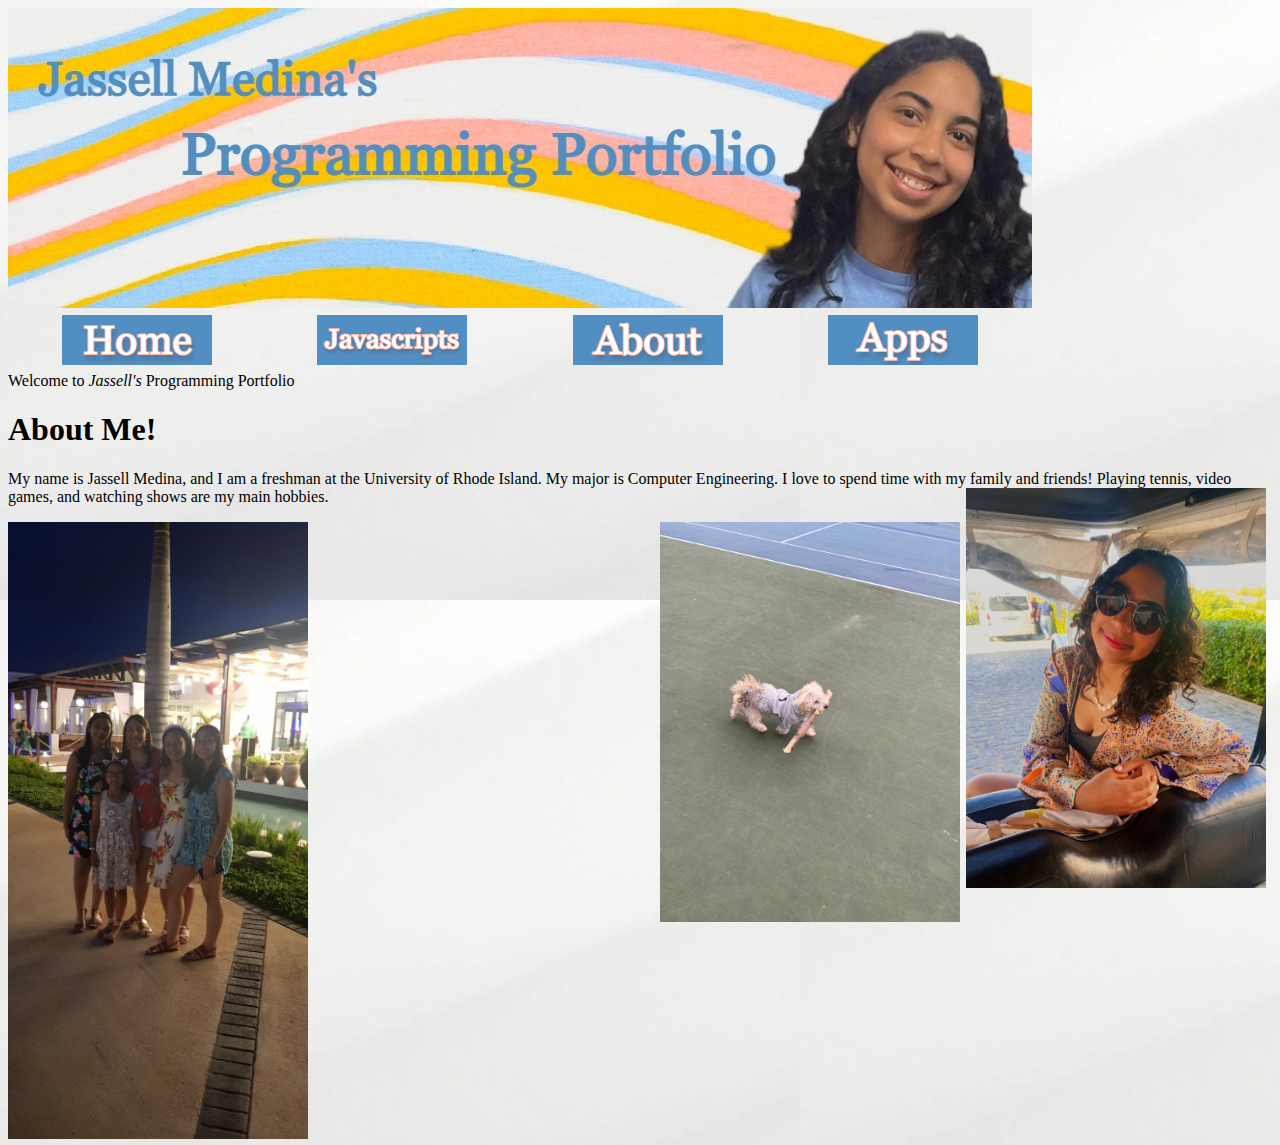
==== about.html @ 51ee6b97 "Update about.html" ====
<!DOCTYPE html>
<html>
    <head>
        <style>
body  {
  background-image: url("my.background.jpg");
  background-color: #cccccc;
}
</style>
        <meta charset="utf-8">
        <title>Jassell's Programming Portfolio</title>
        <link rel="stylesheet" href="style2.css">
        <style>
            #jassell-pic {
            width: 300px;
            float: right;
            margin-right: 6px;
            margin-bottom: 6px;
            }
            
        #benji-pic {
            width: 300px;
            float: right;
            margin-right: 6px;
            margin-bottom: 6px;
            }
         #family-pic {
            width: 300px;
            float: left;
            margin-right: 6px;
            margin-bottom: 6px;
            }
        </style>
    </head>
    <body>
<img src="mybanner.jpg">
        <table id="nav-table">
            <thead>
                <tr>
                     <td id="nav-td">
                        <a a target="_blank" href="https://jassellmedina09.github.io/">
                    <img src="home.png">
                        </a> 
                    </td>
                    <td id="nav-td">
                        <a a target="_blank" href="https://jassellmedina09.github.io/javascripts.html">
                            <img src="javascripts.png">
                        </a></td>
                    <td id="nav-td">
                        <a a target="_blank" href="jassellmedina09.github.io/about.html.">
                    <img src="about.png">
                        </a>
                    </td>
                   <td id="nav-td">
                        <a a target="_blank" href="https://jassellmedina09.github.io/">
                    <img src="apps.png">
                            </a>
                    </td>
                </tr>
            </thead>
        </table>
       
        Welcome to <em>Jassell's</em> Programming Portfolio
        <h1>About Me!</h1>
            <p id= "bio">My name is Jassell Medina, and I am a freshman at the University of Rhode Island. My major is Computer Engineering. I love to spend time with my family and friends! Playing tennis, video games, and watching shows are my main hobbies.
            <img id="jassell-pic" src="jassell.jpeg">
        </p>
        <p id:"tennis-bio"> 
            <img id="benji-pic" src="tennisbenji.jpeg">
        </p>
      
        <p id=family> 
            <img id="family-pic" src="family.jpeg">
        </p>
    </body>
</html>
---- style2.css ----
body{background-attachment:mybackground.jpg;}
#nav-table {width:1024px;}
#nav-td {width: 200px; text-align:center;}
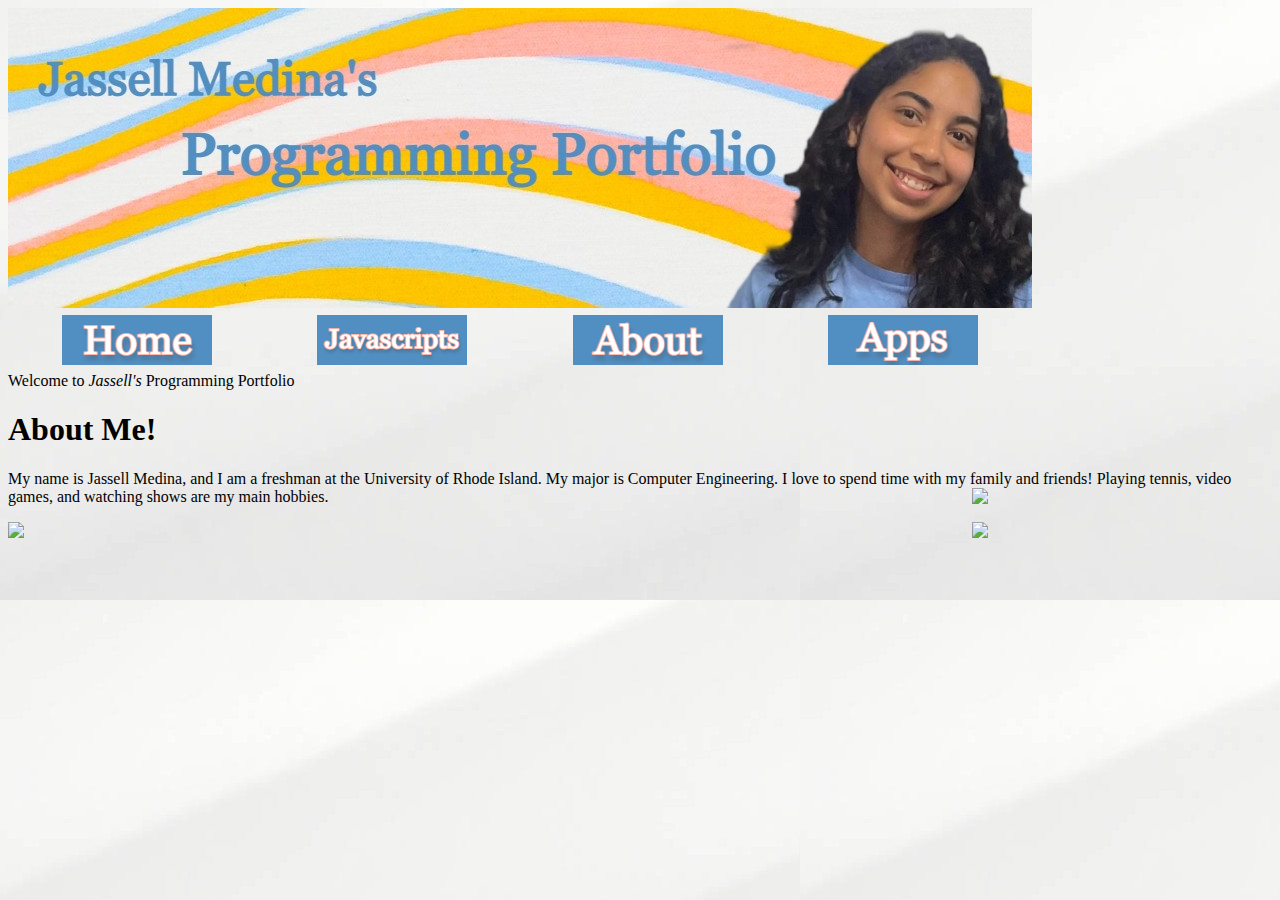
==== commit b4a3db0a: "Update about.html" ====
--- a/about.html
+++ b/about.html
@@ -14,21 +14,15 @@
             #jassell-pic {
             width: 300px;
             float: right;
-            margin-right: 6px;
-            margin-bottom: 6px;
             }
             
         #benji-pic {
             width: 300px;
             float: right;
-            margin-right: 6px;
-            margin-bottom: 6px;
             }
          #family-pic {
             width: 300px;
             float: left;
-            margin-right: 6px;
-            margin-bottom: 6px;
             }
         </style>
     </head>
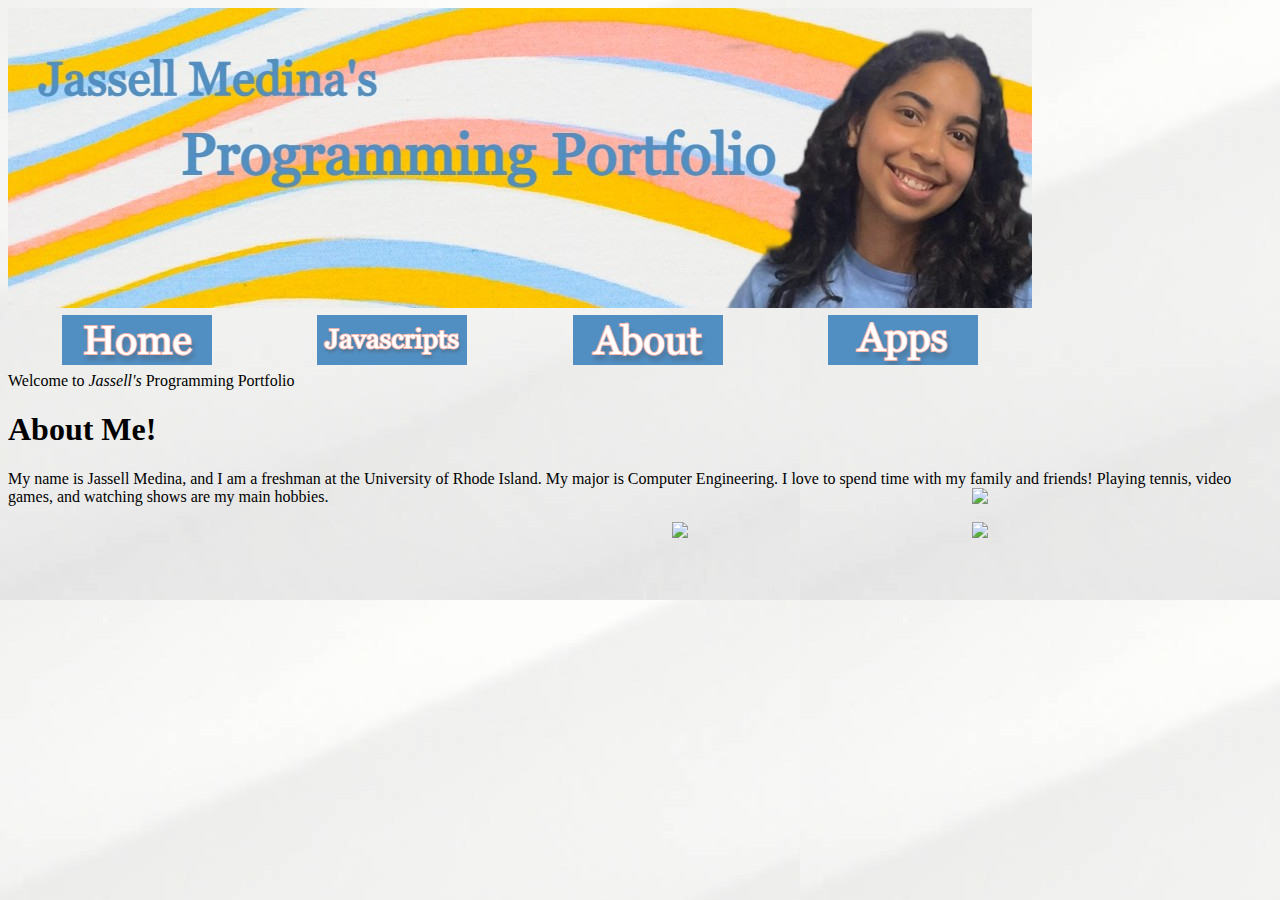
==== commit 2c046493: "Update about.html" ====
--- a/about.html
+++ b/about.html
@@ -22,7 +22,7 @@
             }
          #family-pic {
             width: 300px;
-            float: left;
+            float: right;
             }
         </style>
     </head>
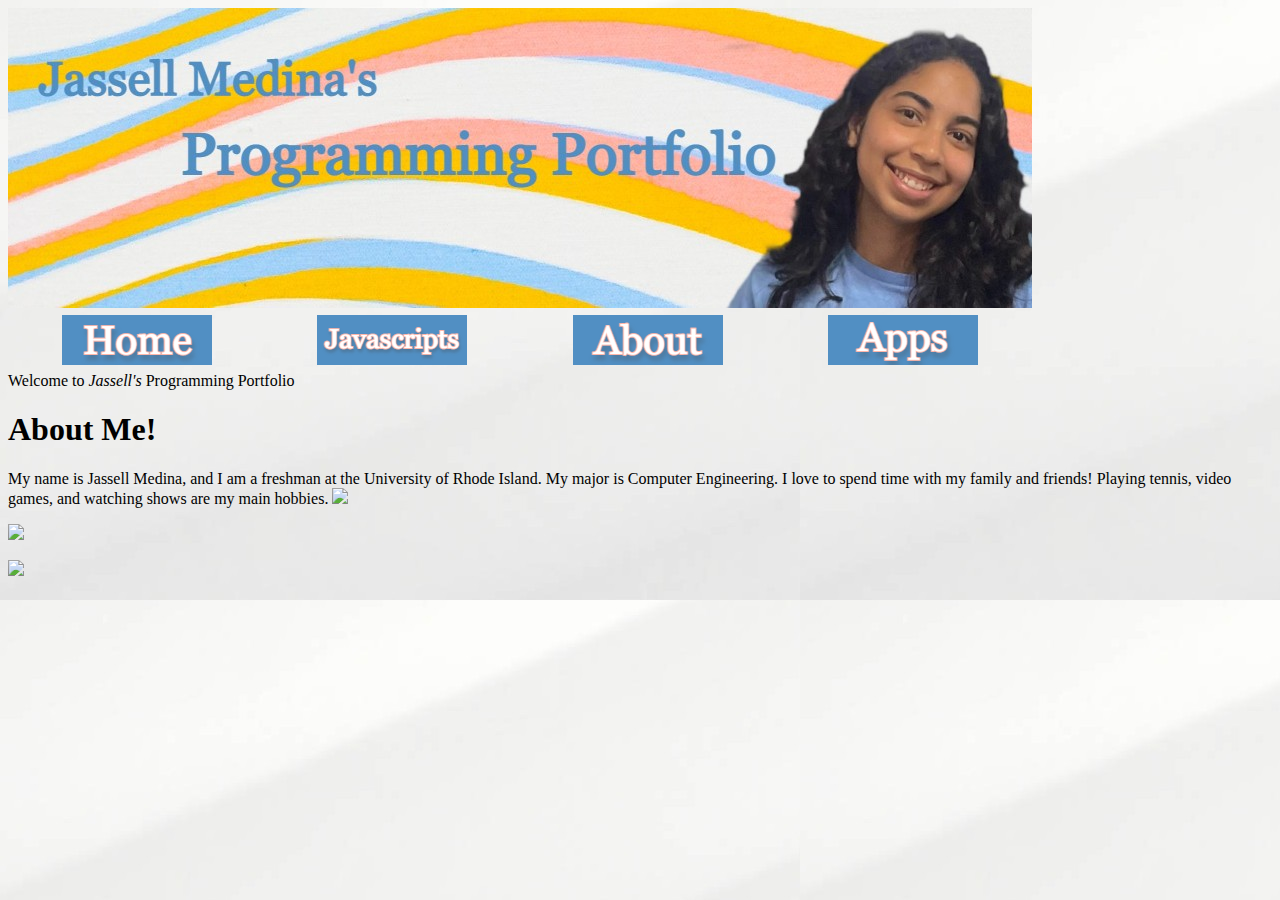
==== commit 6ef38cfa: "Update about.html" ====
--- a/about.html
+++ b/about.html
@@ -10,21 +10,6 @@
         <meta charset="utf-8">
         <title>Jassell's Programming Portfolio</title>
         <link rel="stylesheet" href="style2.css">
-        <style>
-            #jassell-pic {
-            width: 300px;
-            float: right;
-            }
-            
-        #benji-pic {
-            width: 300px;
-            float: right;
-            }
-         #family-pic {
-            width: 300px;
-            float: right;
-            }
-        </style>
     </head>
     <body>
 <img src="mybanner.jpg">
@@ -41,12 +26,12 @@
                             <img src="javascripts.png">
                         </a></td>
                     <td id="nav-td">
-                        <a a target="_blank" href="jassellmedina09.github.io/about.html.">
+                        <a a target="_blank" href="https://jassellmedina09.github.io/about.html">
                     <img src="about.png">
                         </a>
                     </td>
                    <td id="nav-td">
-                        <a a target="_blank" href="https://jassellmedina09.github.io/">
+                        <a a target="_blank" href="https://jassellmedina09.github.io/apps.html">
                     <img src="apps.png">
                             </a>
                     </td>
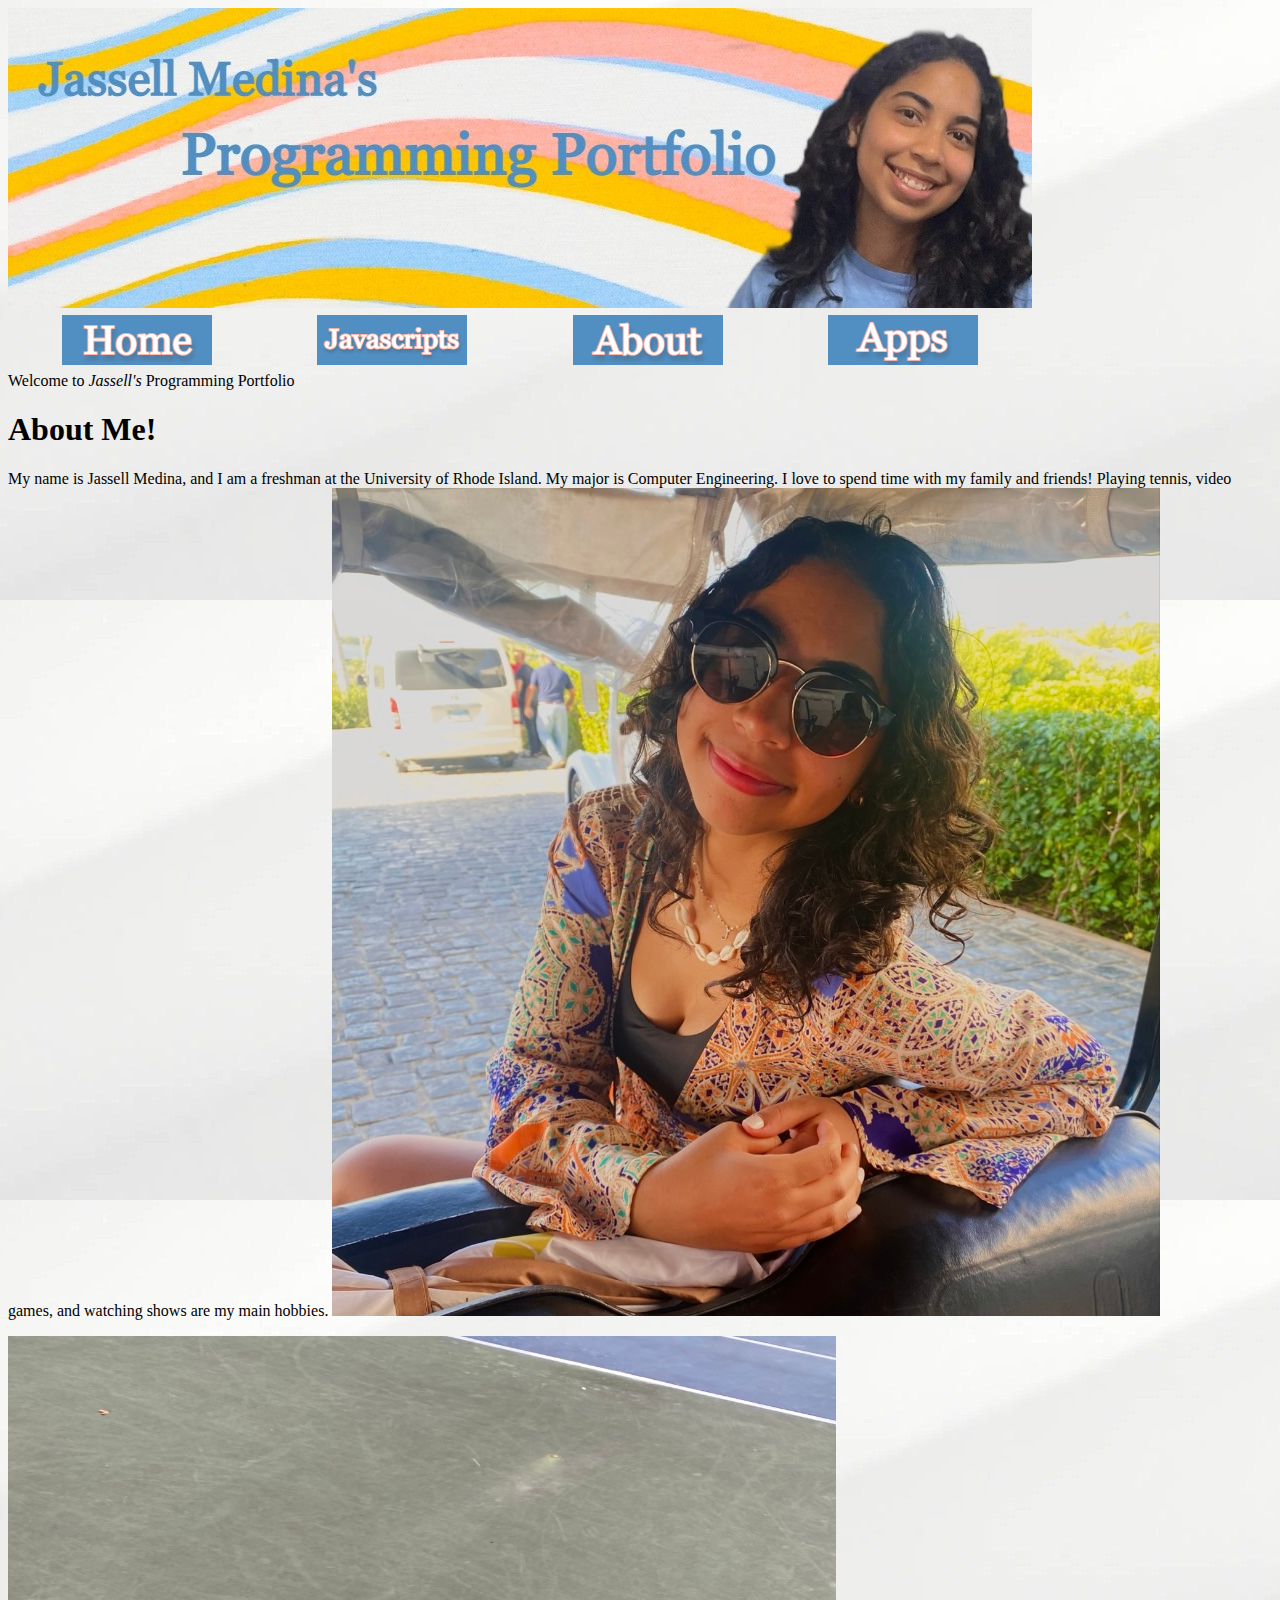
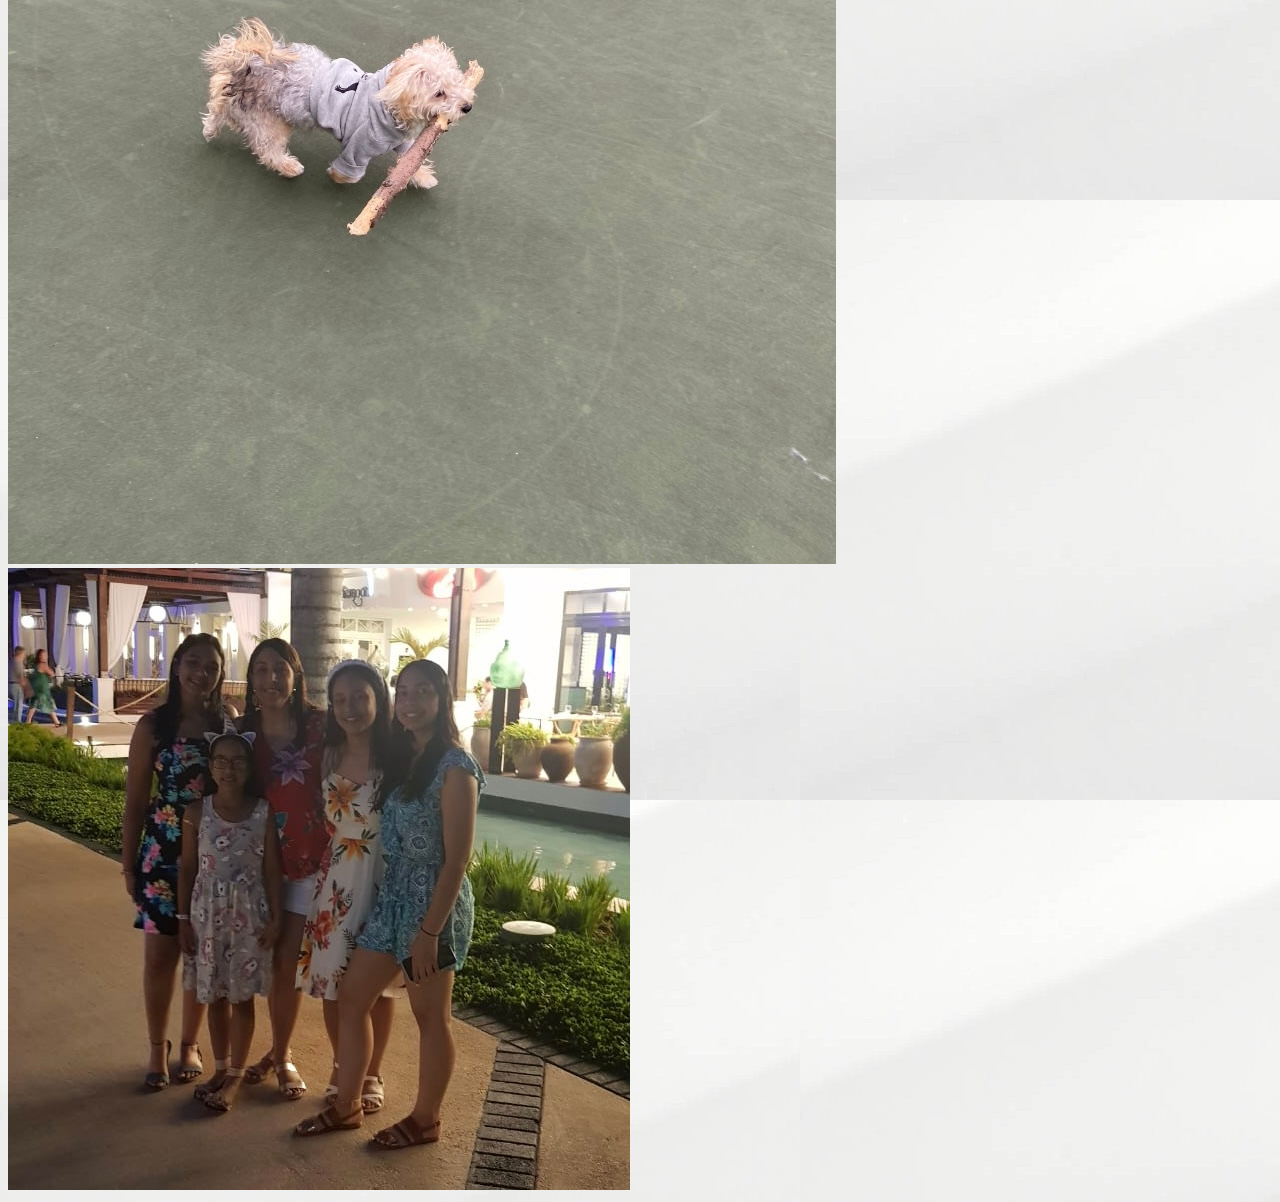
==== commit 639d9021: "Update about.html" ====
--- a/about.html
+++ b/about.html
@@ -42,14 +42,9 @@
         Welcome to <em>Jassell's</em> Programming Portfolio
         <h1>About Me!</h1>
             <p id= "bio">My name is Jassell Medina, and I am a freshman at the University of Rhode Island. My major is Computer Engineering. I love to spend time with my family and friends! Playing tennis, video games, and watching shows are my main hobbies.
-            <img id="jassell-pic" src="jassell.jpeg">
+            <img alt="jassell-pic" src="jassell.jpg">
         </p>
-        <p id:"tennis-bio"> 
-            <img id="benji-pic" src="tennisbenji.jpeg">
-        </p>
-      
-        <p id=family> 
-            <img id="family-pic" src="family.jpeg">
-        </p>
+        <img src="tennisbenji.jpg" alt="tennis">
+        <img src="family.jpg" alt="family">
     </body>
 </html>
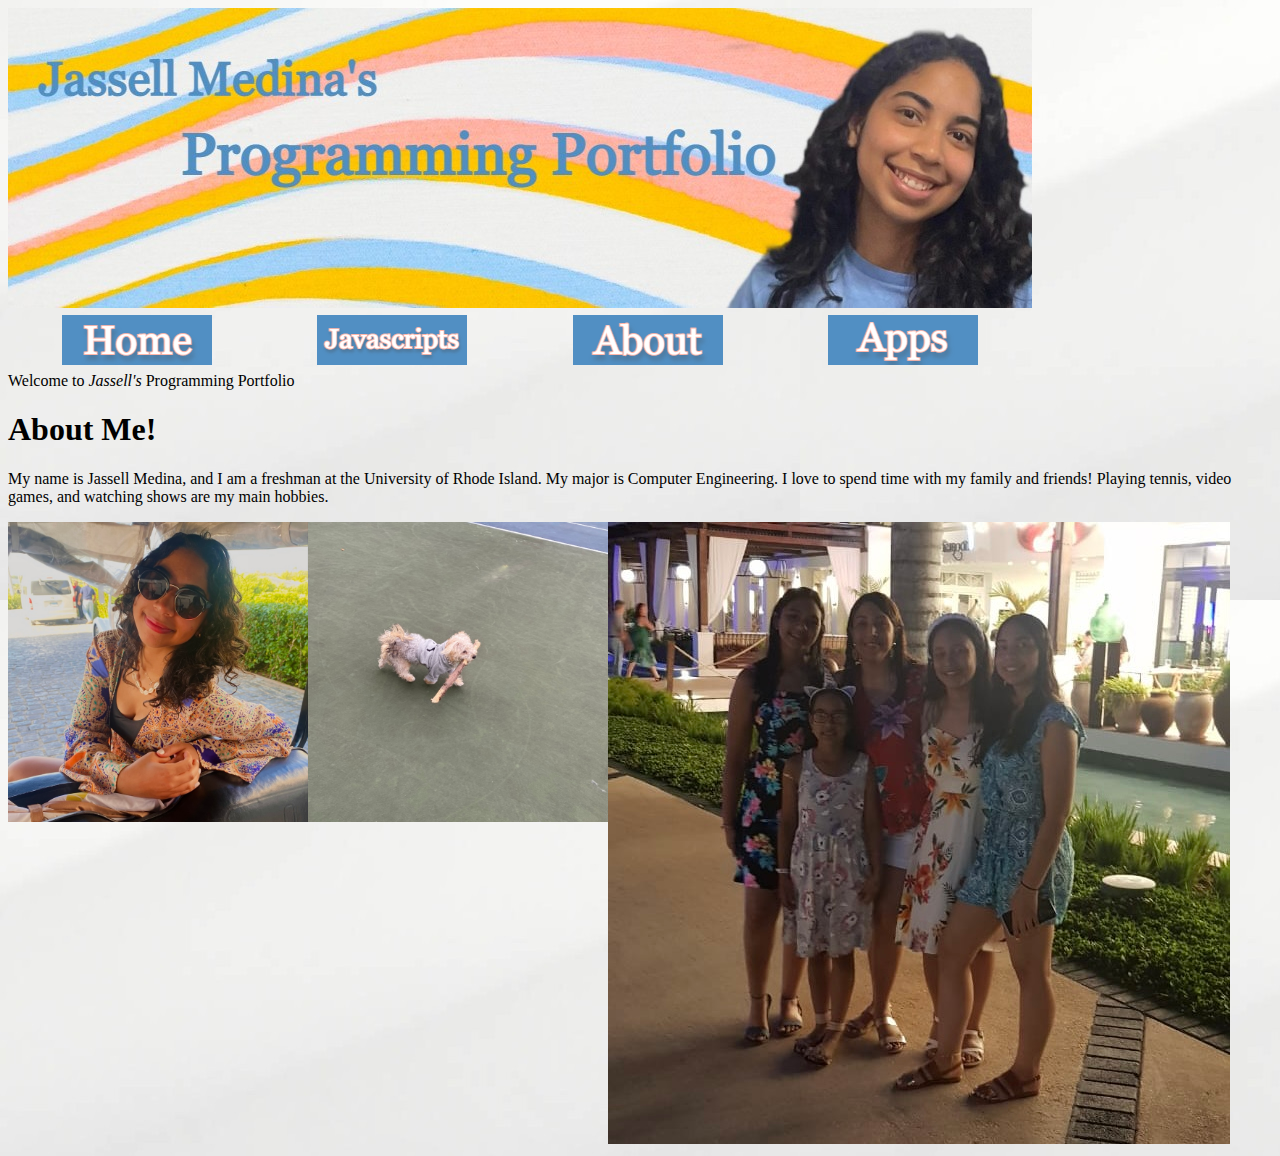
==== commit 95f7861f: "Update about.html" ====
--- a/about.html
+++ b/about.html
@@ -10,6 +10,21 @@
         <meta charset="utf-8">
         <title>Jassell's Programming Portfolio</title>
         <link rel="stylesheet" href="style2.css">
+        <style>
+        #jassell {
+            width: 300px;
+            float: left;
+        }
+        #tennis {
+            width:300px;
+            float:left;
+        }
+        
+        #family {
+            width:300px
+            float:right;
+        }
+        </style>
     </head>
     <body>
 <img src="mybanner.jpg">
@@ -42,9 +57,9 @@
         Welcome to <em>Jassell's</em> Programming Portfolio
         <h1>About Me!</h1>
             <p id= "bio">My name is Jassell Medina, and I am a freshman at the University of Rhode Island. My major is Computer Engineering. I love to spend time with my family and friends! Playing tennis, video games, and watching shows are my main hobbies.
-            <img alt="jassell-pic" src="jassell.jpg">
         </p>
-        <img src="tennisbenji.jpg" alt="tennis">
-        <img src="family.jpg" alt="family">
+        <img src="jassell.jpg" id="jassell">
+        <img src="tennisbenji.jpg" id="tennis">
+        <img src="family.jpg" id="family">
     </body>
 </html>
